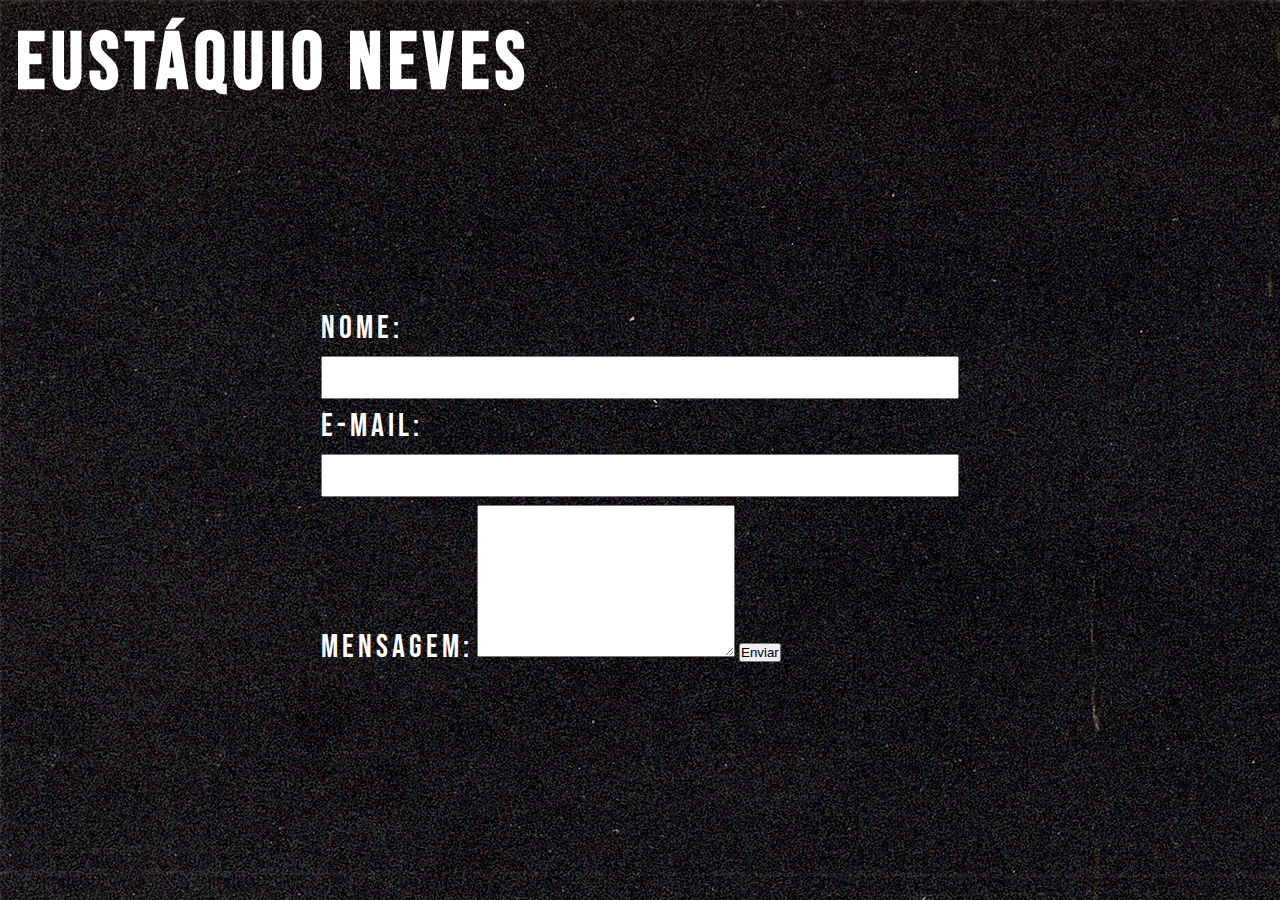
==== pages/contato.html @ fb6a8788 "first" ====
<!DOCTYPE html>
<html lang="en">
  <head>
    <meta charset="UTF-8" />
    <meta http-equiv="X-UA-Compatible" content="IE=edge" />
    <meta name="viewport" content="width=device-width, initial-scale=1.0" />
    <link rel="stylesheet" href="contato.css" />
    <title>sobre</title>
  </head>
  <body>
    <a href="/index.html"
      ><div class="title"><h1>Eustáquio Neves</h1></div></a
    >
    <section>
      <form>
        <div class="email">
          <div class="remetente">
            <label for="fname">Nome:</label>
            <input type="text" />
            <label for="fname">E-mail:</label>
            <input type="text" />
          </div>
          <label for="fname">Mensagem:</label>
          <textarea cols="30" rows="10"></textarea>
          <input type="submit" value="Enviar" />
        </div>
      </form>
    </section>
  </body>
</html>
---- pages/contato.css ----
@import "/general.css";

@font-face {
    font-family: own;
    src: url(/fonts/MinionPro-Medium.otf);
}

h2 {
    color: #fff;
}

p {
    color: rgb(255, 255, 255);
    font-size: 2.5rem;
    font-family: own;
}

body {
    background: url(/img/aboutbg.jpg)
}

.title {
    padding: 1em;
}

form {
    display: flex;
    height: 80vh;
    justify-content: center;
    align-items: center;
}

input[type=text] {
    width: 100%;
    padding: 12px 20px;
    margin: 8px 0;
    box-sizing: border-box;
}
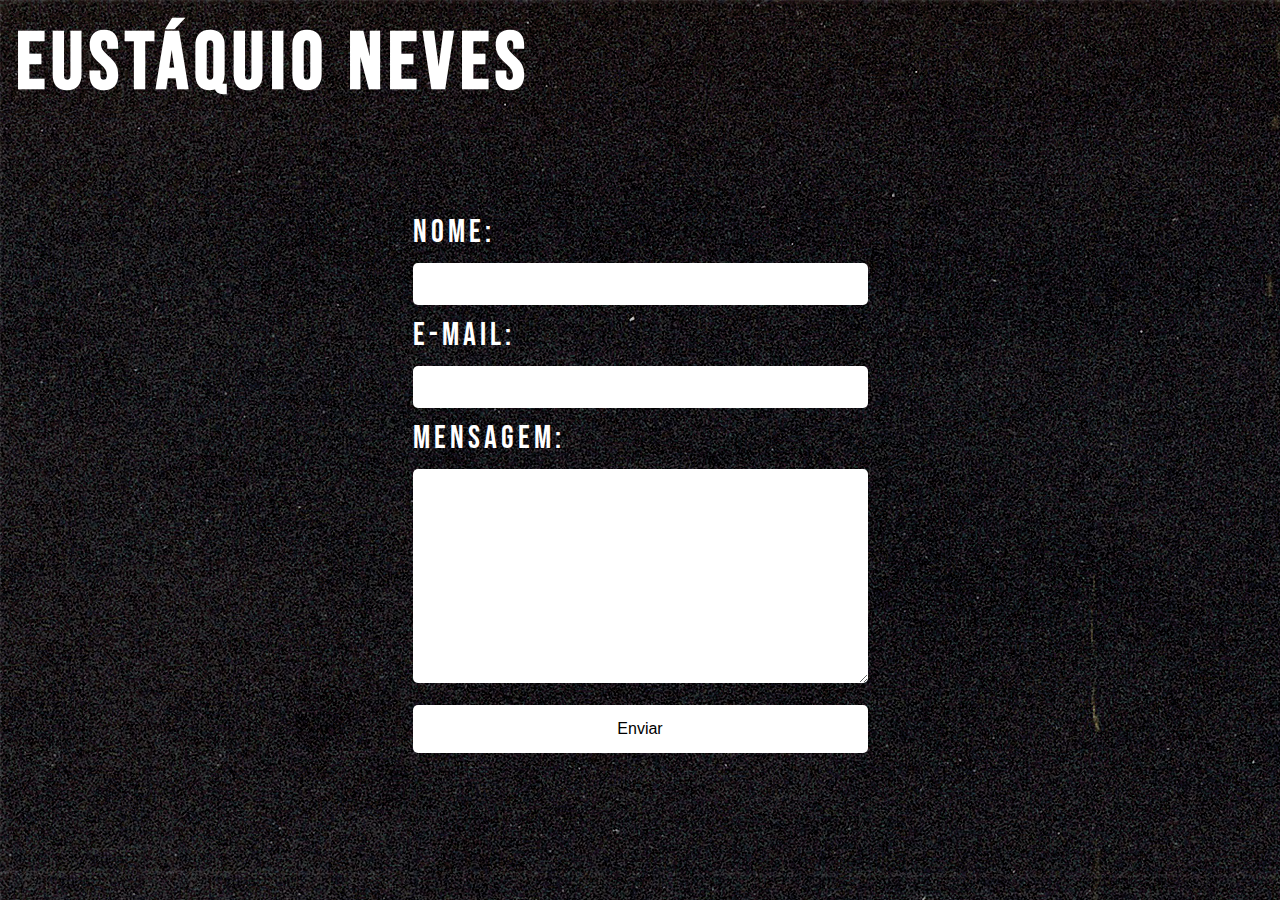
==== commit 7818e5d9: "300822 commit" ====
--- a/pages/contato.html
+++ b/pages/contato.html
@@ -19,10 +19,10 @@
             <input type="text" />
             <label for="fname">E-mail:</label>
             <input type="text" />
+            <label for="fname">Mensagem:</label>
+            <textarea cols="40" rows="10"></textarea>
+            <input class="button" type="submit" value="Enviar" />
           </div>
-          <label for="fname">Mensagem:</label>
-          <textarea cols="30" rows="10"></textarea>
-          <input type="submit" value="Enviar" />
         </div>
       </form>
     </section>
--- a/pages/contato.css
+++ b/pages/contato.css
@@ -1,38 +1,57 @@
 @import "/general.css";
 
-@font-face {
-    font-family: own;
-    src: url(/fonts/MinionPro-Medium.otf);
-}
-
-h2 {
-    color: #fff;
-}
-
-p {
-    color: rgb(255, 255, 255);
-    font-size: 2.5rem;
-    font-family: own;
-}
 
 body {
-    background: url(/img/aboutbg.jpg)
-}
-
-.title {
-    padding: 1em;
+    background: url(/img/aboutbg.jpg);
 }
 
 form {
     display: flex;
-    height: 80vh;
     justify-content: center;
     align-items: center;
+    flex-direction: column;
+    min-height: 80vh;
 }
 
-input[type=text] {
-    width: 100%;
+textarea, input[type=text] {
     padding: 12px 20px;
-    margin: 8px 0;
-    box-sizing: border-box;
+    font-size: max(16px, 1em);
+    border-radius: 5px;
+    margin: 11px 0;
+    border: none;
+    outline: none;
+}
+
+.remetente {
+    display: flex;
+    flex-direction: column;
+}
+
+.button {
+    background-color: #fff;
+    border: none;
+    color: rgb(0, 0, 0);
+    padding: 15px 32px;
+    margin: 11px 0;
+    text-align: center;
+    text-decoration: none;
+    display: inline-block;
+    border-radius: 5px;
+    font-size: 16px;
+}
+
+@media screen and (max-width:50em) {
+    textarea, input[type=text] {
+        padding: 5px 10px;
+    }
+
+    textarea{
+        max-width: 85%;
+    }
+
+    .remetente{
+        display: flex;
+        justify-content: center;
+        align-items: center;
+    }
 }